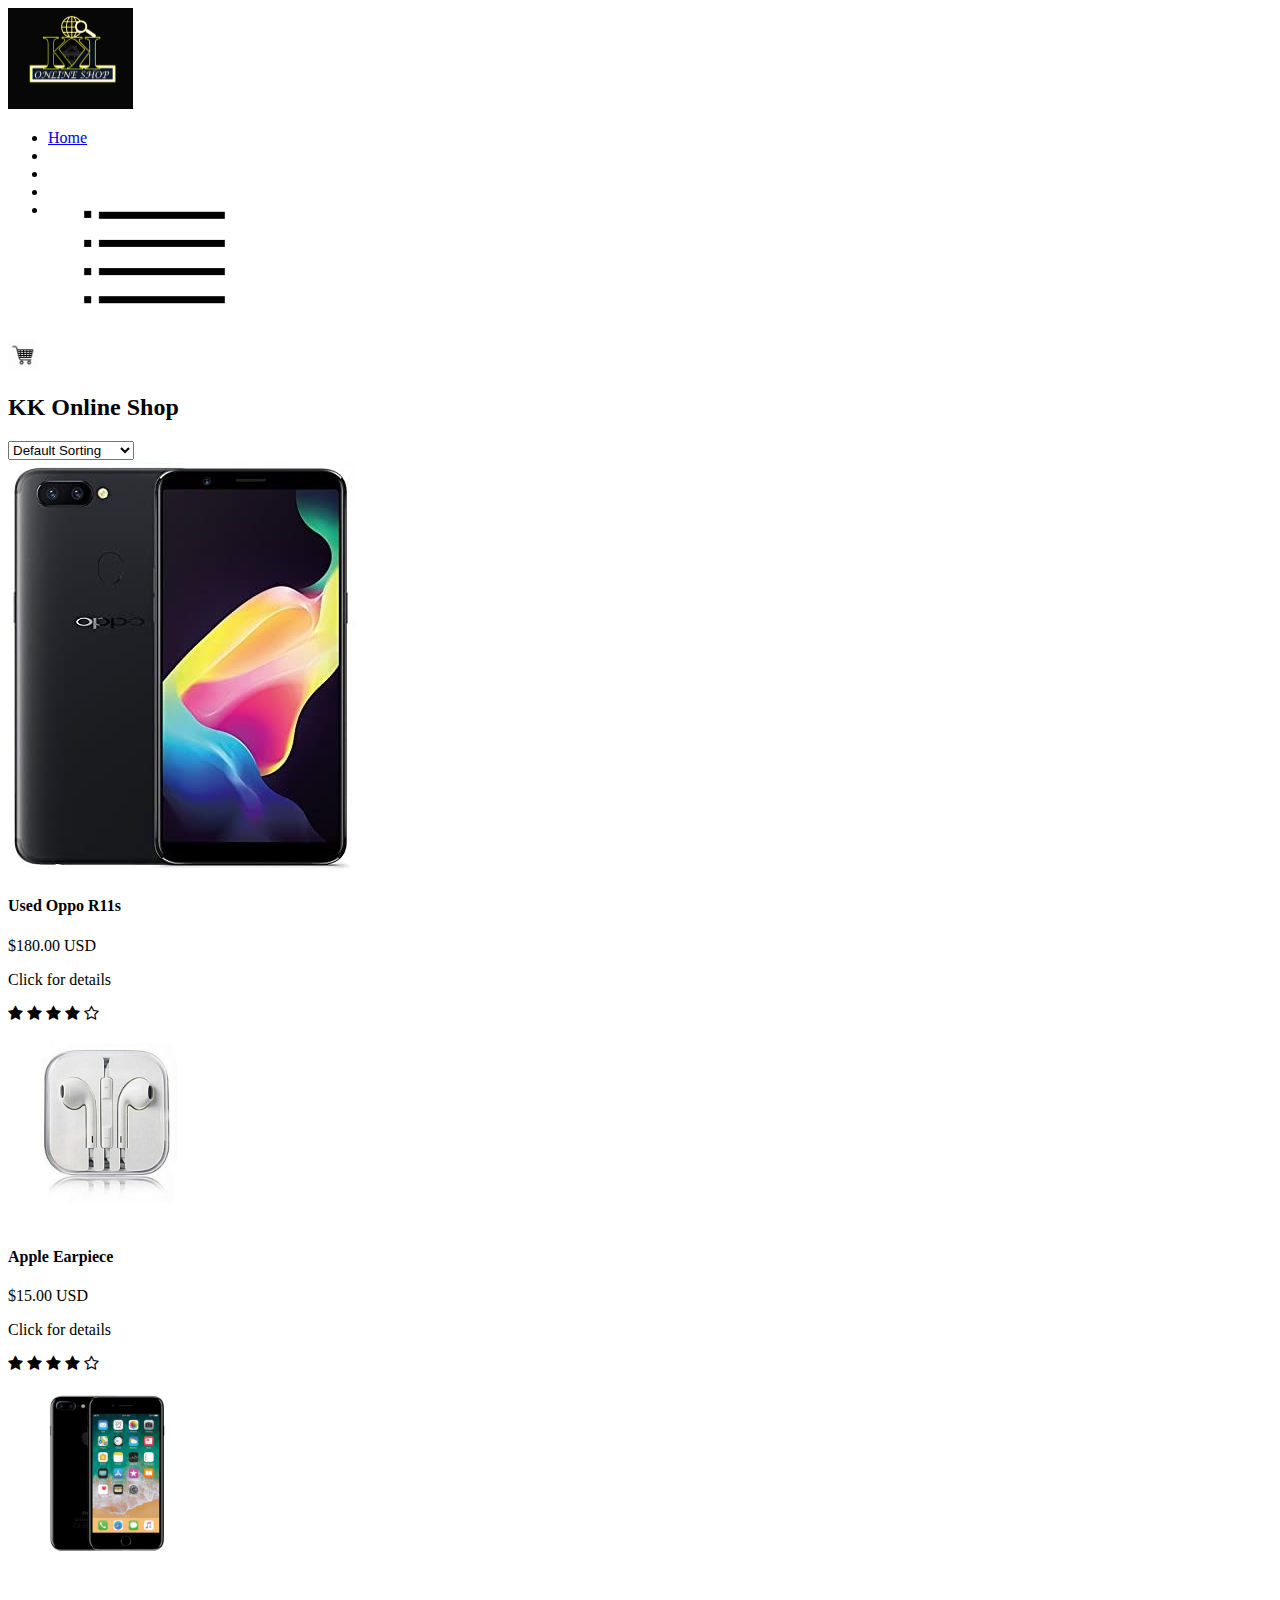
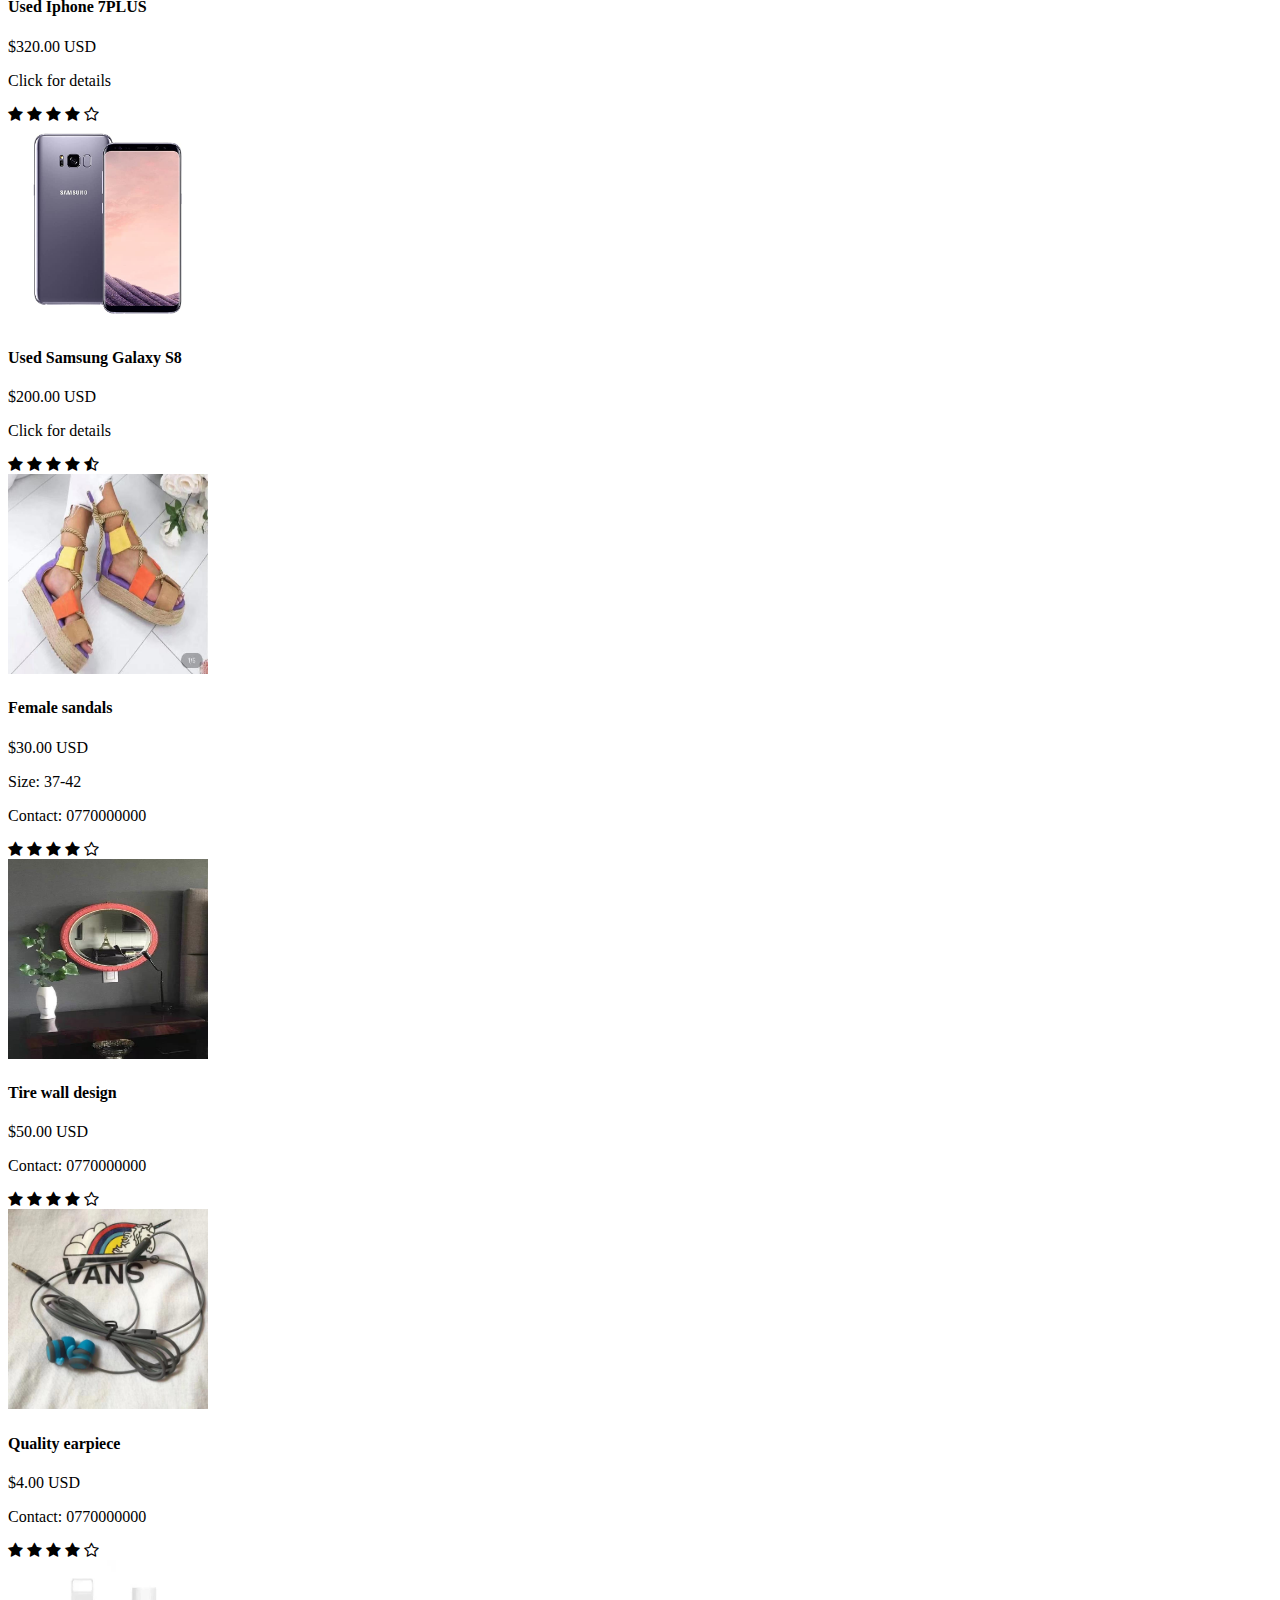
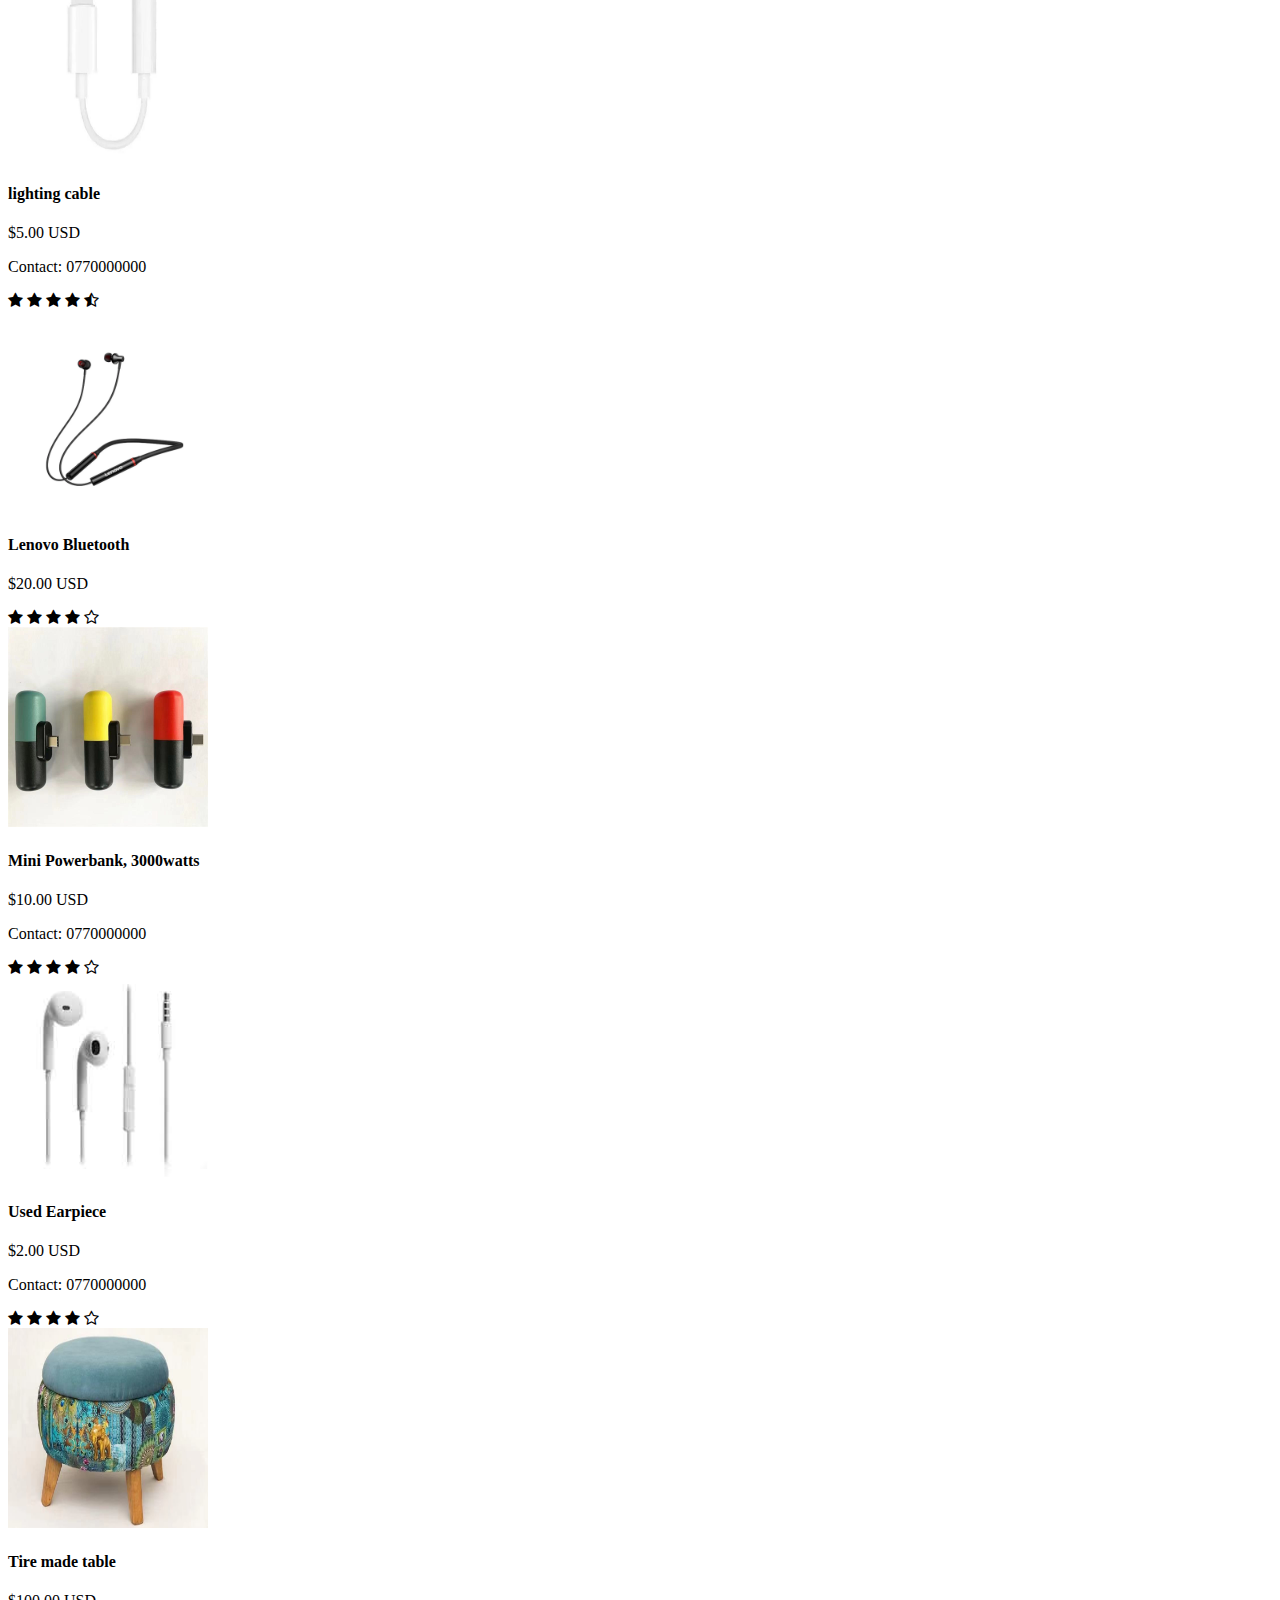
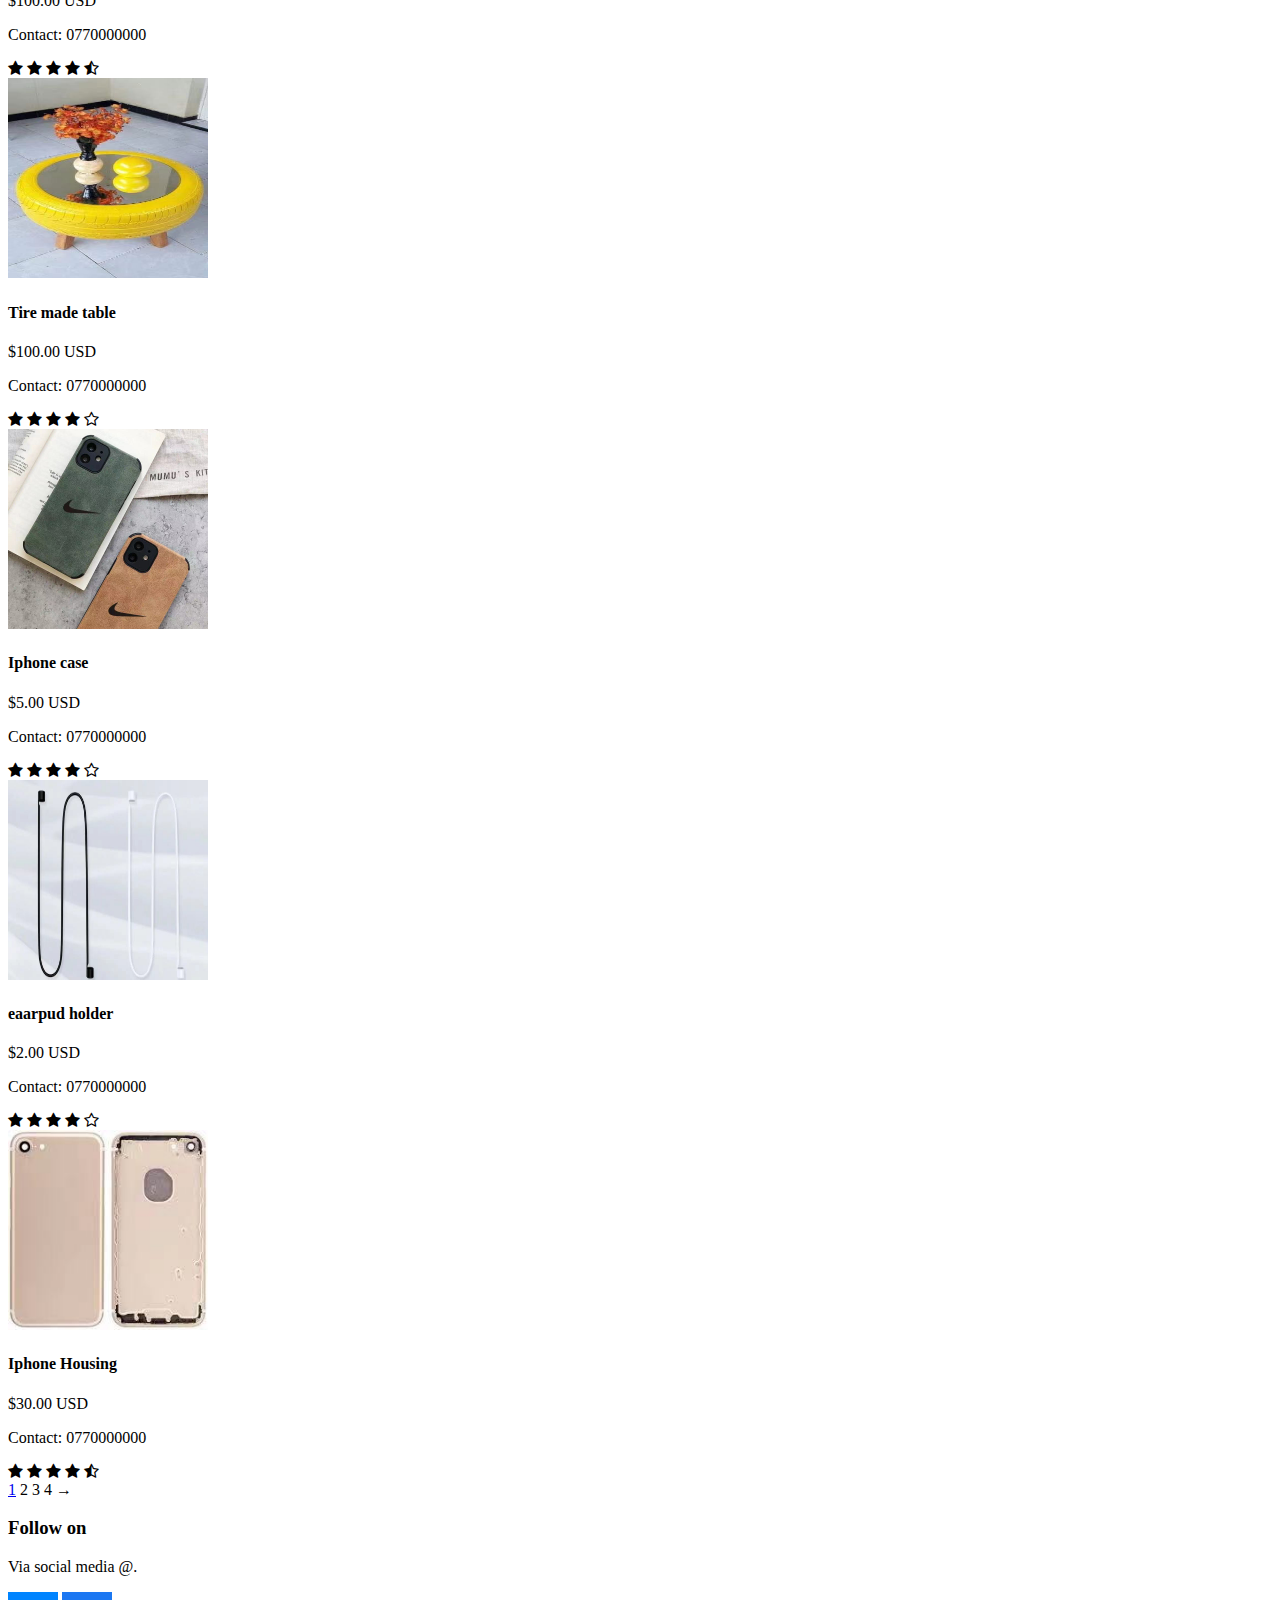
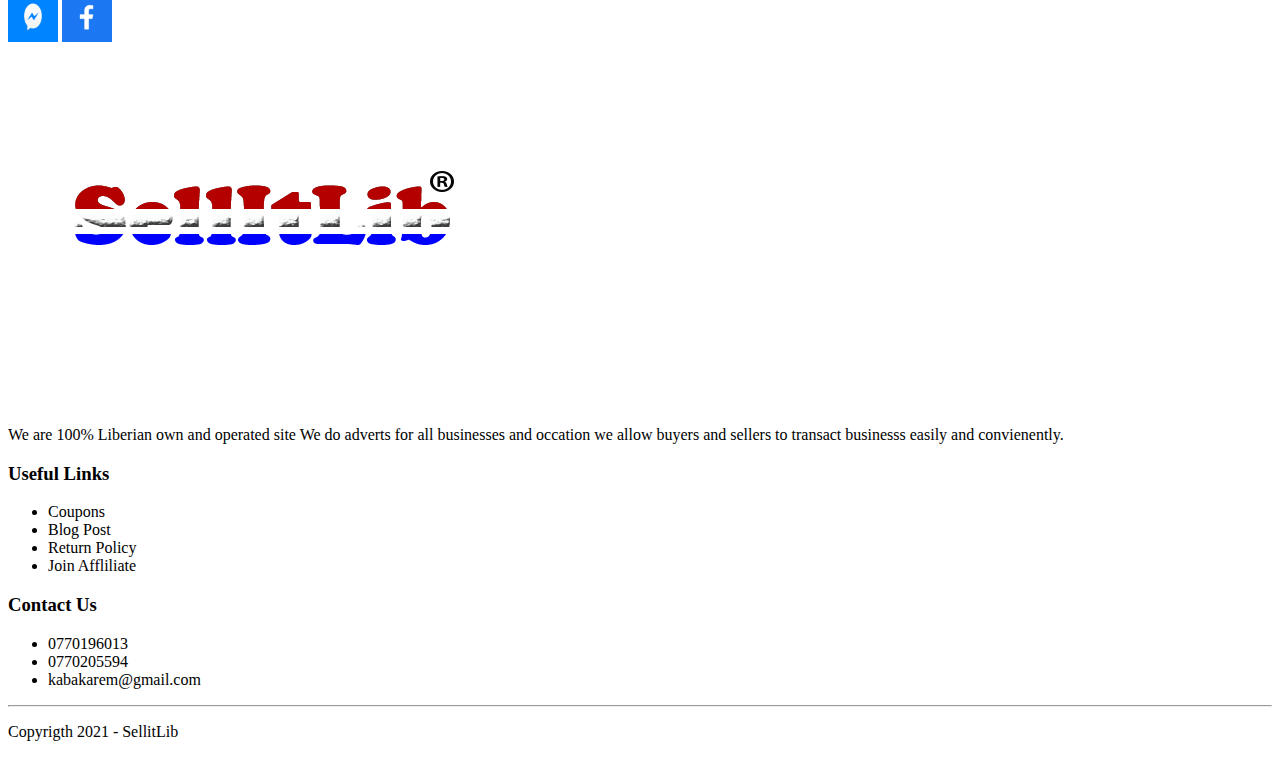
==== kkonlineshop.html @ b3c9bcdf "Added new files" ====
<!DOCTYPE html>
<html lang="en">
<head>
    <meta charset="UTF-8">
    <meta name="viewport" content="width=device-width, initial-
     scale=1.0">
    <title>kkonileshop</title>
    <link rel="stylesheet" href="style.css">
    <link href="https://fonts.googleapis.com/css2?family=Poppins:wght@300;400;500;600;700&display=swap" rel="stylesheet">
    <link rel="stylesheet" href="https://stackpath.bootstrapcdn.com/font-awesome/4.7.0/css/font-awesome.min.css">
</head>
<body>
      
    <div class="container">
    <div class="navbar">
       <div clss="logo">
           <a href="index.html"><img src="images/KAREM%20LOGO-Recovered.png" width="125px"></a>
       </div>
       <nav>
           <ul id="MenuItems">
               <li><a href="index.html">Home</a></li>
               <li><a href="product.html">Products</a></li>
               <li><a href="">Space</a></li>
               <li><a href="">Space</a></li>
               <li><a href="account.html">Space</a></li>
           </ul>
       </nav>
        <a href="cart.html"><img src="images/shopping-cart-icon-png-1.png" width="30px" height="30px"></a>
       <img src="images/menu.png" class="menu-icon" 
       onclick="menutoggle()">
    </div>  
    </div> 
 
           <div class="small-container">
             
               
               <div class="row row-2">
            <h2>KK Online Shop</h2>
               <select>
                   <option>Default Sorting</option>
                   <option>Sort by price</option>
                   <option>Sort by popularity</option>
                   <option>sort by rating</option>
                   <option>sort by sale</option>
               </select>
                 </div>  
                  
               <div class="row">
               <div class="col-4">
                   <a href="productdetail.html"><img src="images/oppo%20r11s.jpg"></a>
                        <h4>Used Oppo R11s</h4>
                      <p>$180.00 USD</p>
                      <p>Click for details</p>
                   <div class="rating">
                            <i class="fa fa-star"></i>
                            <i class="fa fa-star"></i>
                            <i class="fa fa-star"></i>
                            <i class="fa fa-star"></i>
                            <i class="fa fa-star-o"></i>
                        </div>
                    </div>
                       <div class="col-4">
                           <a href="productdetail1.html"><img src="images/earpiece.jpg" width="200px" height="200px"></a>
                        <h4>Apple Earpiece</h4>
                           <p>$15.00 USD</p>
                           <p>Click for details</p>
                        <div class="rating">
                            <i class="fa fa-star"></i>
                            <i class="fa fa-star"></i>
                            <i class="fa fa-star"></i>
                            <i class="fa fa-star"></i>
                            <i class="fa fa-star-o"></i>
                        </div>
                    </div>
                       <div class="col-4">
                           <a href="productdetail7plus.html"><img src="images/Web-Images-iPhone-7-Plus-Black.jpg" width="200px" height="200px"></a>
                        <h4>Used Iphone 7PLUS</h4>
                           <p>$320.00 USD</p>
                           <p>Click for details</p>
                        <div class="rating">
                            <i class="fa fa-star"></i>
                            <i class="fa fa-star"></i>
                            <i class="fa fa-star"></i>
                            <i class="fa fa-star"></i>
                            <i class="fa fa-star-o"></i>
                        </div>
                    </div>
                       <div class="col-4">
                           <a href="productdetail3.html"><img src="images/s8.jpg" width="200px" height="200px"></a>
                        <h4> Used Samsung Galaxy S8</h4>
                        <p>$200.00 USD</p>
                           <p>Click for details</p>
                           <div class="rating">
                            <i class="fa fa-star"></i>
                            <i class="fa fa-star"></i>
                            <i class="fa fa-star"></i>
                            <i class="fa fa-star"></i>
                            <i class="fa fa-star-half-o"></i>
                        </div>
                    </div>           
                    </div>
                              <div class="row">
                    <div class="col-4">
                        <img src="images/melo%201.jpg" width="200px" height="200px">
                        <h4>Female sandals</h4>
                        <p>$30.00 USD</p>
                        <p>Size: 37-42</p>
                        <p>Contact: 0770000000</p>
                        <div class="rating">
                            <i class="fa fa-star"></i>
                            <i class="fa fa-star"></i>
                            <i class="fa fa-star"></i>
                            <i class="fa fa-star"></i>
                            <i class="fa fa-star-o"></i>
                        </div>
                    </div>
                       <div class="col-4">
                        <img src="images/rica2.jpg" width="200px" height="200px">
                        <h4>Tire wall design</h4>
                        <p>$50.00 USD</p>
                        <p>Contact: 0770000000</p>
                           <div class="rating">
                            <i class="fa fa-star"></i>
                            <i class="fa fa-star"></i>
                            <i class="fa fa-star"></i>
                            <i class="fa fa-star"></i>
                            <i class="fa fa-star-o"></i>
                        </div>
                    </div>
                       <div class="col-4">
                        <img src="images/earpiece%201.jpg" width="200px" height="200px">
                        <h4>Quality earpiece</h4>
                           <p>$4.00 USD</p>
                         <p>Contact: 0770000000</p>
                        <div class="rating">
                            <i class="fa fa-star"></i>
                            <i class="fa fa-star"></i>
                            <i class="fa fa-star"></i>
                            <i class="fa fa-star"></i>
                            <i class="fa fa-star-o"></i>
                        </div>
                    </div>
                       <div class="col-4">
                        <img src="images/lighting%20cable.jpg" width="200px" height="200px">
                        <h4> lighting cable</h4>
                       <p>$5.00 USD</p>
                        <p>Contact: 0770000000</p>
                           <div class="rating">
                            <i class="fa fa-star"></i>
                            <i class="fa fa-star"></i>
                            <i class="fa fa-star"></i>
                            <i class="fa fa-star"></i>
                            <i class="fa fa-star-half-o"></i>
                           </div>
                    </div>
               </div>
               
    <div class="row">
                    <div class="col-4">
                        <a href="productdetaillenovo.html"><img src="images/lenovo%202.webp" width="200px" height="200px"></a>
                        <h4>Lenovo Bluetooth</h4>
                        <p>$20.00 USD</p>
                        <div class="rating">
                            <i class="fa fa-star"></i>
                            <i class="fa fa-star"></i>
                            <i class="fa fa-star"></i>
                            <i class="fa fa-star"></i>
                            <i class="fa fa-star-o"></i>
                        </div>
                    </div>
                       <div class="col-4">
                        <img src="images/powerbank.jpg" width="200px" height="200px">
                        <h4>Mini Powerbank, 3000watts</h4>
                         <p>$10.00 USD</p>
                        <p>Contact: 0770000000</p>
                           <div class="rating">
                            <i class="fa fa-star"></i>
                            <i class="fa fa-star"></i>
                            <i class="fa fa-star"></i>
                            <i class="fa fa-star"></i>
                            <i class="fa fa-star-o"></i>
                           </div>
                    </div>
                       <div class="col-4">
                        <img src="images/earpiece1.jpg" width="200px" height="200px">
                        <h4>Used Earpiece</h4>
                        <p>$2.00 USD</p>
                        <p>Contact: 0770000000</p>
                           <div class="rating">
                            <i class="fa fa-star"></i>
                            <i class="fa fa-star"></i>
                            <i class="fa fa-star"></i>
                            <i class="fa fa-star"></i>
                            <i class="fa fa-star-o"></i>
                        </div>

                    </div>
                       <div class="col-4">
                        <img src="images/Erica%201.jpg" width="200px" height="200px">
                        <h4> Tire made table</h4>
                         <p>$100.00 USD</p>
                        <p>Contact: 0770000000</p>
                           <div class="rating">
                            <i class="fa fa-star"></i>
                            <i class="fa fa-star"></i>
                            <i class="fa fa-star"></i>
                            <i class="fa fa-star"></i>
                            <i class="fa fa-star-half-o"></i>
                        </div>
                    </div>
        <div class="row">
                    <div class="col-4">
                        <img src="images/rica4.jpg" width="200px" height="200px">
                        <h4>Tire made table</h4>
                        <p>$100.00 USD</p>
                     <p>Contact: 0770000000</p>
                        <div class="rating">
                            <i class="fa fa-star"></i>
                            <i class="fa fa-star"></i>
                            <i class="fa fa-star"></i>
                            <i class="fa fa-star"></i>
                            <i class="fa fa-star-o"></i>
                        </div>
                    </div>
                       <div class="col-4">
                        <img src="images/Phone%20case.jpg" width="200px" height="200px">
                        <h4>Iphone case</h4>
                        <p>$5.00 USD</p>
                                <p>Contact: 0770000000</p>
                           <div class="rating">
                            <i class="fa fa-star"></i>
                            <i class="fa fa-star"></i>
                            <i class="fa fa-star"></i>
                            <i class="fa fa-star"></i>
                            <i class="fa fa-star-o"></i>
                        </div>

                    </div>
                       <div class="col-4">
                        <img src="images/Holder%201.jpg" width="200px" height="200px">
                        <h4>eaarpud holder</h4>
                        <p>$2.00 USD</p>
                        <p>Contact: 0770000000</p>
                           <div class="rating">
                            <i class="fa fa-star"></i>
                            <i class="fa fa-star"></i>
                            <i class="fa fa-star"></i>
                            <i class="fa fa-star"></i>
                            <i class="fa fa-star-o"></i>
                        </div>

                    </div>
                       <div class="col-4">
                        <img src="images/iphonehousing.jpg" width="200px" height="200px">
                        <h4> Iphone Housing</h4>
                        <p>$30.00 USD</p>
                        <p>Contact: 0770000000</p>
                           <div class="rating">
                            <i class="fa fa-star"></i>
                            <i class="fa fa-star"></i>
                            <i class="fa fa-star"></i>
                            <i class="fa fa-star"></i>
                            <i class="fa fa-star-half-o"></i>
                        </div>

                    </div>
               </div>
               
               <div class="page-btn">
                   <a href="page1.html"><span>1</span></a>
                    <span>2</span>
                    <span>3</span>
                    <span>4</span>
                    <span>&#8594;</span>
        
        </div>
     </div>
    </div>


<!------- footer ------->
    
    <div class="footer">
        <div class="container">
             <div class="row">
                 <div class="footer-col-1">
                      <h3>Follow on </h3>
                      <p>Via social media @.</p>
                       <div class="app logo">
                           <a href="www.facebook.com/karemkaba"><img src="images/mess.png"  width="50px" height="50px"></a>
                           <a href="www.facebook.com/karemkaba"><img src="images/facebook--600.png"  width="50px" height="50px"></a>
                     </div>
                 </div>
                 <div class="footer-col-2">
                        <img src="images/Untitled-3.png">
                        <p>We are 100% Liberian own and operated site 
                        We do adverts for all businesses and occation we allow buyers and sellers to transact businesss easily and convienently.</p>
                  </div>
                 <div class="footer-col-3">
                     <h3>Useful Links</h3>
                     <ul>
                       <li>Coupons</li>
                       <li>Blog Post</li>
                       <li>Return Policy</li>
                       <li>Join Affliliate</li>
                    </ul>
             </div>
             <div class="footer-col-4">
                   <h3>Contact Us</h3>
                   <ul>
                       <li>0770196013</li>
                       <li>0770205594</li>
                       <li>kabakarem@gmail.com</li>
                       
                  </ul>
            </div>
        </div>
   <hr>
            <p class="copyright">Copyrigth 2021 - SellitLib</p>
        </div>
    </div>
<!----------------js for toggle menu------->
    <script>
         var MenuItems = document.getElementById("MenuItems");
        
        MenuItems.style.maxHeight = "0px";
        
        function menutoggle(){
            if(MenuItems.style.maxHeight == "0px")
                {
                    MenuItems.style.maxHeight = "200px"
                } 
                else
                    {
                        MenuItems.style.maxHeight = "0px"
                } 
                    
        }
    </script>
</body>
</html>
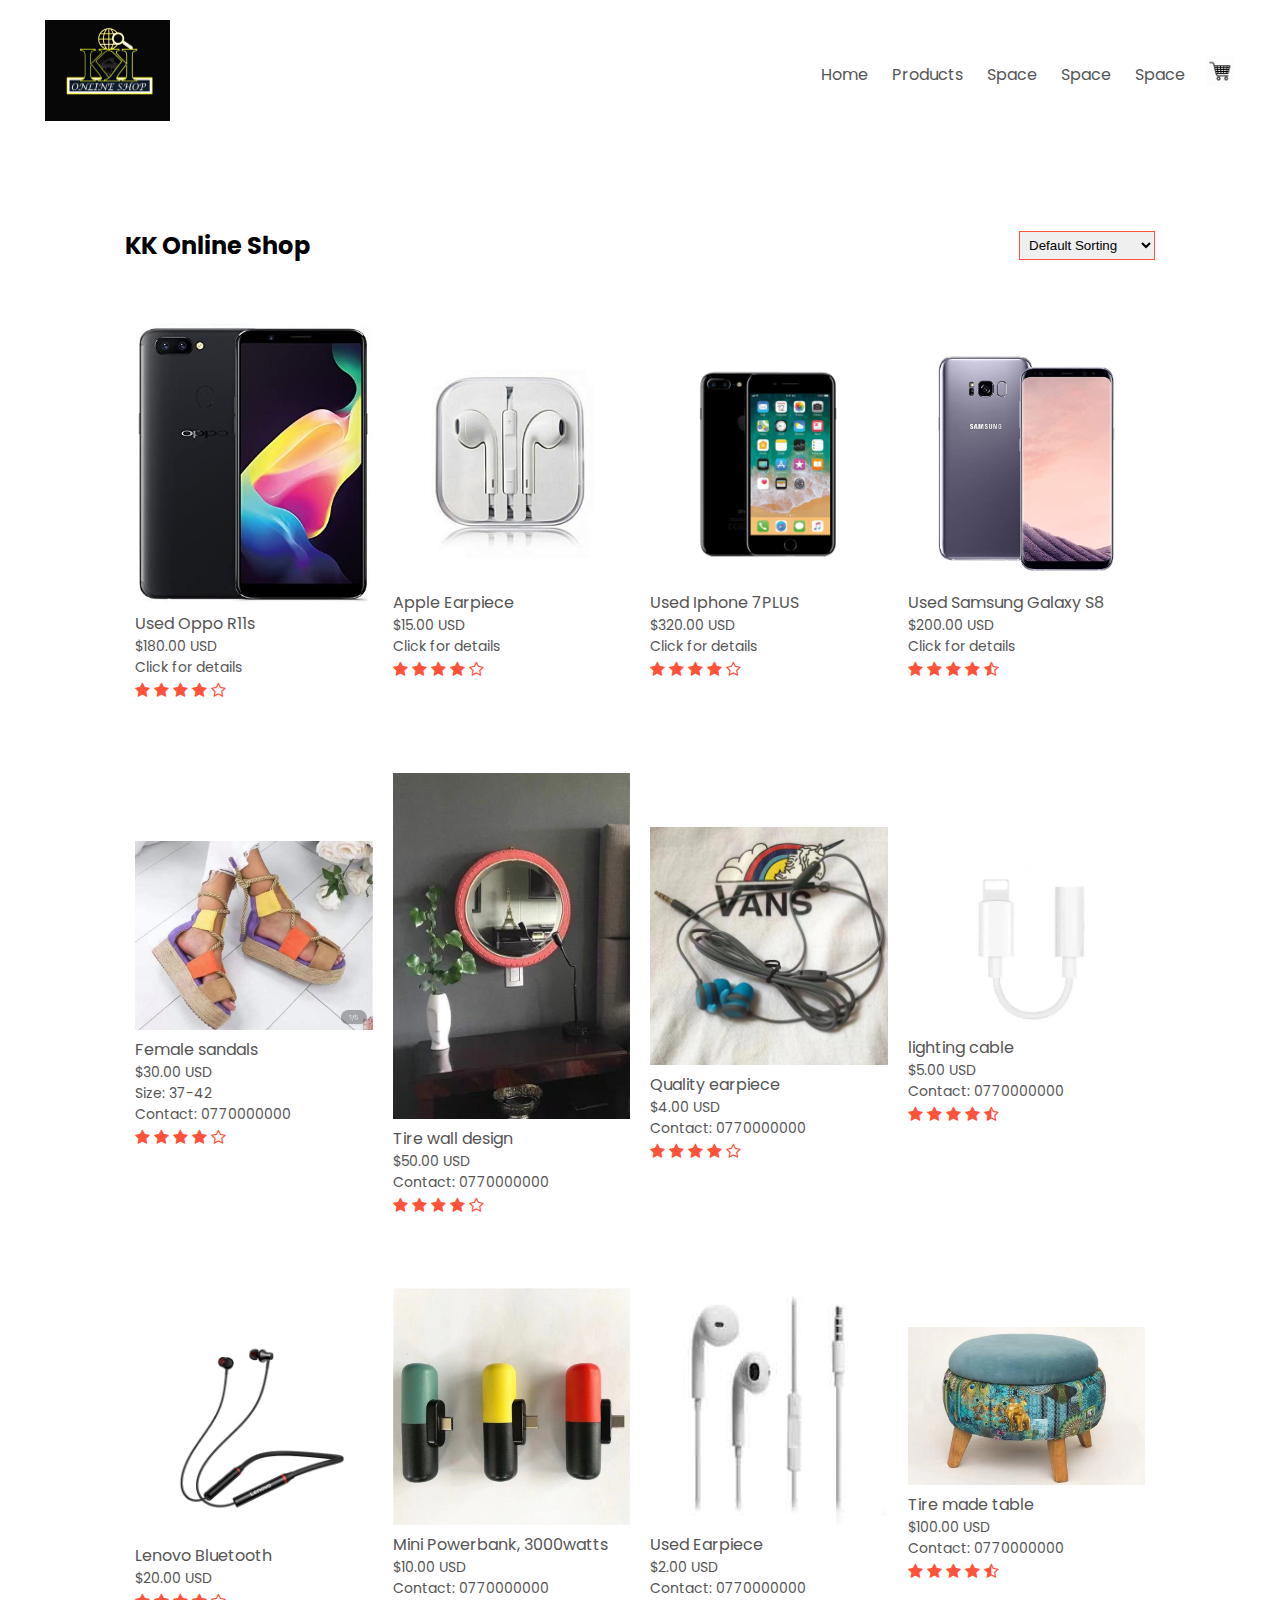
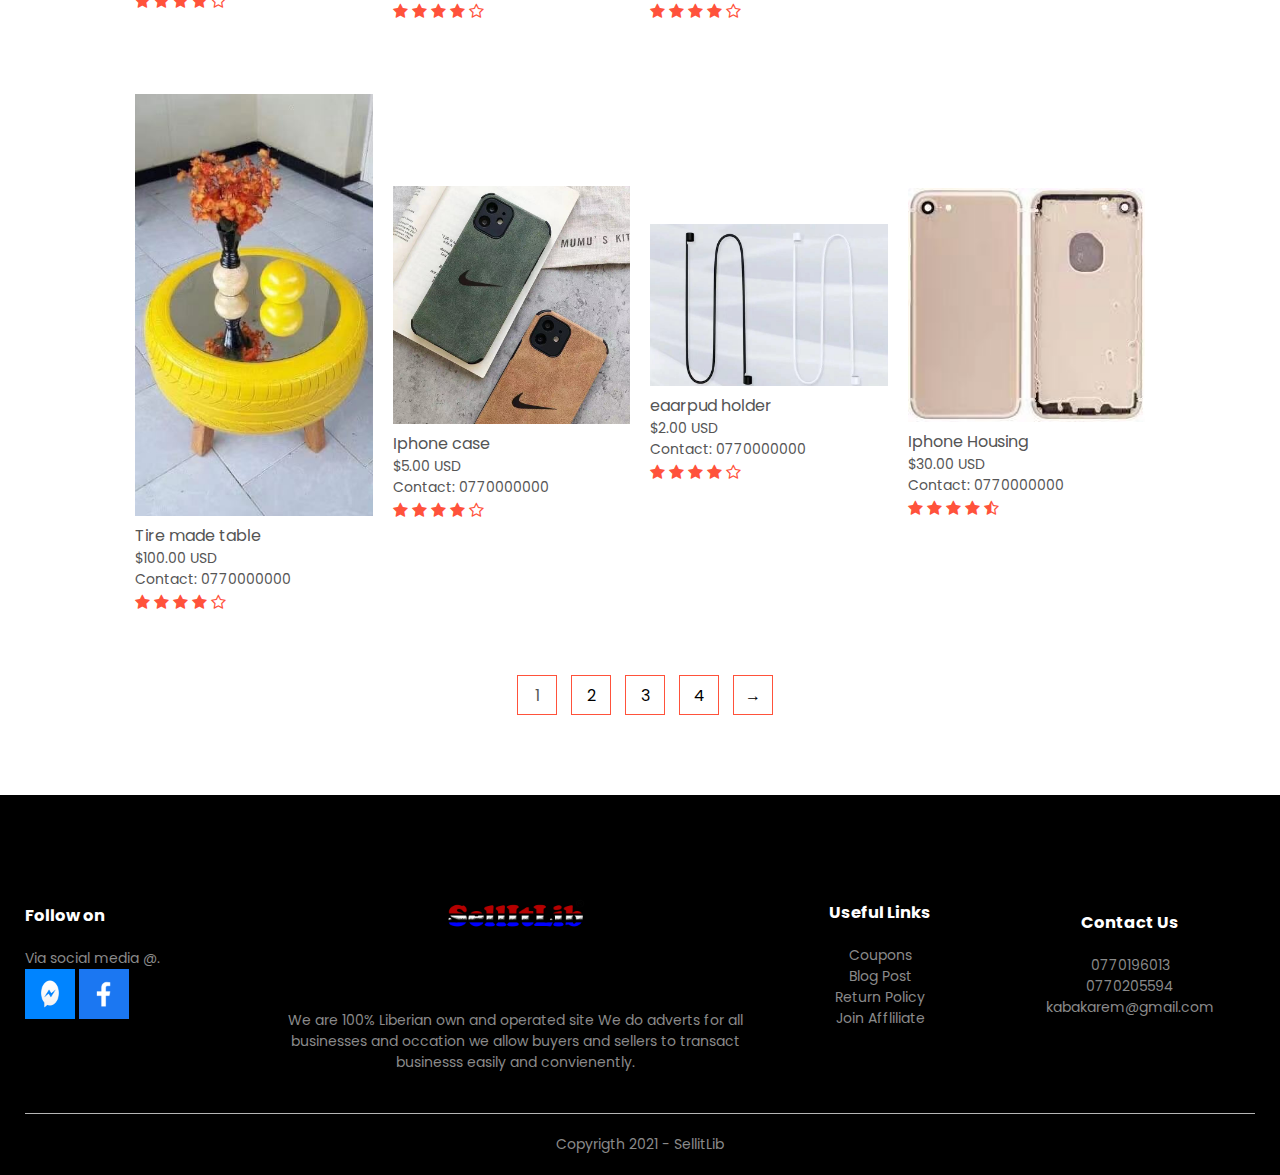
==== commit 326076d6: "files are updated" ====
--- a/kkonlineshop.html
+++ b/kkonlineshop.html
@@ -60,7 +60,7 @@
                         </div>
                     </div>
                        <div class="col-4">
-                           <a href="productdetail1.html"><img src="images/earpiece.jpg" width="200px" height="200px"></a>
+                           <a href="productdetail1.html"><img src="images/earpiece.jpg"></a>
                         <h4>Apple Earpiece</h4>
                            <p>$15.00 USD</p>
                            <p>Click for details</p>
@@ -73,7 +73,7 @@
                         </div>
                     </div>
                        <div class="col-4">
-                           <a href="productdetail7plus.html"><img src="images/Web-Images-iPhone-7-Plus-Black.jpg" width="200px" height="200px"></a>
+                           <a href="productdetail7plus.html"><img src="images/Web-Images-iPhone-7-Plus-Black.jpg"></a>
                         <h4>Used Iphone 7PLUS</h4>
                            <p>$320.00 USD</p>
                            <p>Click for details</p>
@@ -86,7 +86,7 @@
                         </div>
                     </div>
                        <div class="col-4">
-                           <a href="productdetail3.html"><img src="images/s8.jpg" width="200px" height="200px"></a>
+                           <a href="productdetail3.html"><img src="images/s8.jpg"></a>
                         <h4> Used Samsung Galaxy S8</h4>
                         <p>$200.00 USD</p>
                            <p>Click for details</p>
@@ -101,7 +101,7 @@
                     </div>
                               <div class="row">
                     <div class="col-4">
-                        <img src="images/melo%201.jpg" width="200px" height="200px">
+                        <img src="images/melo%201.jpg">
                         <h4>Female sandals</h4>
                         <p>$30.00 USD</p>
                         <p>Size: 37-42</p>
@@ -115,7 +115,7 @@
                         </div>
                     </div>
                        <div class="col-4">
-                        <img src="images/rica2.jpg" width="200px" height="200px">
+                        <img src="images/rica2.jpg">
                         <h4>Tire wall design</h4>
                         <p>$50.00 USD</p>
                         <p>Contact: 0770000000</p>
@@ -128,7 +128,7 @@
                         </div>
                     </div>
                        <div class="col-4">
-                        <img src="images/earpiece%201.jpg" width="200px" height="200px">
+                        <img src="images/earpiece%201.jpg">
                         <h4>Quality earpiece</h4>
                            <p>$4.00 USD</p>
                          <p>Contact: 0770000000</p>
@@ -141,7 +141,7 @@
                         </div>
                     </div>
                        <div class="col-4">
-                        <img src="images/lighting%20cable.jpg" width="200px" height="200px">
+                        <img src="images/lighting%20cable.jpg">
                         <h4> lighting cable</h4>
                        <p>$5.00 USD</p>
                         <p>Contact: 0770000000</p>
@@ -157,7 +157,7 @@
                
     <div class="row">
                     <div class="col-4">
-                        <a href="productdetaillenovo.html"><img src="images/lenovo%202.webp" width="200px" height="200px"></a>
+                        <a href="productdetaillenovo.html"><img src="images/lenovo%202.webp"></a>
                         <h4>Lenovo Bluetooth</h4>
                         <p>$20.00 USD</p>
                         <div class="rating">
@@ -169,7 +169,7 @@
                         </div>
                     </div>
                        <div class="col-4">
-                        <img src="images/powerbank.jpg" width="200px" height="200px">
+                        <img src="images/powerbank.jpg">
                         <h4>Mini Powerbank, 3000watts</h4>
                          <p>$10.00 USD</p>
                         <p>Contact: 0770000000</p>
@@ -182,7 +182,7 @@
                            </div>
                     </div>
                        <div class="col-4">
-                        <img src="images/earpiece1.jpg" width="200px" height="200px">
+                        <img src="images/earpiece1.jpg">
                         <h4>Used Earpiece</h4>
                         <p>$2.00 USD</p>
                         <p>Contact: 0770000000</p>
@@ -196,7 +196,7 @@
 
                     </div>
                        <div class="col-4">
-                        <img src="images/Erica%201.jpg" width="200px" height="200px">
+                        <img src="images/Erica%201.jpg">
                         <h4> Tire made table</h4>
                          <p>$100.00 USD</p>
                         <p>Contact: 0770000000</p>
@@ -210,7 +210,7 @@
                     </div>
         <div class="row">
                     <div class="col-4">
-                        <img src="images/rica4.jpg" width="200px" height="200px">
+                        <img src="images/rica4.jpg">
                         <h4>Tire made table</h4>
                         <p>$100.00 USD</p>
                      <p>Contact: 0770000000</p>
@@ -223,7 +223,7 @@
                         </div>
                     </div>
                        <div class="col-4">
-                        <img src="images/Phone%20case.jpg" width="200px" height="200px">
+                        <img src="images/Phone%20case.jpg">
                         <h4>Iphone case</h4>
                         <p>$5.00 USD</p>
                                 <p>Contact: 0770000000</p>
@@ -237,7 +237,7 @@
 
                     </div>
                        <div class="col-4">
-                        <img src="images/Holder%201.jpg" width="200px" height="200px">
+                        <img src="images/Holder%201.jpg">
                         <h4>eaarpud holder</h4>
                         <p>$2.00 USD</p>
                         <p>Contact: 0770000000</p>
@@ -251,7 +251,7 @@
 
                     </div>
                        <div class="col-4">
-                        <img src="images/iphonehousing.jpg" width="200px" height="200px">
+                        <img src="images/iphonehousing.jpg">
                         <h4> Iphone Housing</h4>
                         <p>$30.00 USD</p>
                         <p>Contact: 0770000000</p>
@@ -276,6 +276,7 @@
         </div>
      </div>
     </div>
+   
 
 
 <!------- footer ------->
--- a/style.css
+++ b/style.css
@@ -0,0 +1,525 @@
+*{
+    margin: 0;
+    padding: 0;
+    box-sizing: border-box;
+}
+
+body{
+    font-family: 'Poppins', sans-serif;
+}
+
+.navbar{
+    display: flex;
+    align-items: center;
+    padding: 20px;
+}
+nav{
+    flex: 1;
+    text-align: right;
+}
+nav ul{
+    display: inline-block;
+    list-style-type: none;
+}
+nav ul li{
+    display: inline-block;
+    margin-right: 20px;
+}
+a{
+    text-decoration: none;
+    color: #555;
+}
+p{
+    color:#555;
+}
+.container{
+    max-width: 1300px;
+    margin: auto;
+    padding-left: 25px;
+    padding-right: 25px;
+}
+.row{
+    display: flex;
+    align-items: center;
+    flex-wrap: wrap;
+    justify-content: space-around;
+}
+.col-2{
+    flex-basis: 50%;
+    min-width: 300px;
+}
+.col-2 img{
+    max-width: 80%;
+    padding: 50px 0;
+}
+.col-2 h1{
+    font-size: 50px;
+    line-height: 60px;
+    margin: 25px 0;
+}
+.btn{
+    display: inline-block;
+    background: #ff523b;
+    color: #fff;
+    padding: 8px 30px;
+    margin: 30px 0;
+    border-radius: 30px,
+    transition: background 0.5s;
+}
+
+.btn:hover{
+    background: #563434;
+}
+
+.header{
+    background: radial-gradient(#fff,#ffd6d6);
+}
+.header .row{
+    margin-top: 70px;
+}
+.categories{
+    margin: 70px 0;
+}
+.col-3{
+    flex-basis: 30%; 
+    min-width: 250px;
+    margin-bottom: 30px;
+}
+.col-3 img{
+    width: 100%
+}
+.small-container{
+    max-width: 1080px;
+    margin: auto;
+    padding-left: 25px;
+    padding-right: 25px;
+}
+.col-4{
+    flex-basis: 25%;
+    padding: 10px;
+    min-width: 200px;
+    margin-bottom: 50px;
+    transition: transform 0.5s;
+}
+.col-4 img{
+    width: 100%;
+}
+
+.title{
+    text-align: center;
+    margin: 0 auto 80px;
+    position: relative;
+    line-height: 60px;
+    color: #555;
+}
+.title:after{
+    content: '';
+    background: #ff523b;
+    width: 80px;
+    height: 5px;
+    border-radius: 5px;
+    position: absolute;
+    bottom: 0;
+    left: 50%;
+    transform: translateX(-50%);
+}
+h4{
+    color: #555;
+    font-weight: normal;
+}
+
+.col-4 p{
+    font-size: 14px;
+}
+.rating .fa{
+    color: #ff523b;
+}
+.col-4:hover{
+    transform: translateY(-5px);
+}
+
+
+/*------- offer ------*/
+
+.offer{
+       background: radial-gradient(#fff,#ffd6d6);
+       margin-top: 80px;
+       padding: 30x 0;
+}
+.col-2 .offer-img{
+    padding: 50px;
+}
+small{
+    color: #555;
+}
+
+/*-------------testimonial--------*/
+
+.testimonial{
+    padding-top: 100px;
+}
+.testimonial .col-3{
+    text-align: center;
+    padding: 40px 20px;
+    box-shadow: 0 0 20px 0px rgba(0,0,0,0.1);
+    cursor: pointer;
+    transition: transform 0.5s;
+}
+.testimonial .col-3 img{
+    width: 50px;
+    margin-top: 20px;
+    border-radius: 50%;
+}
+.testimonial .col-3:hover{
+    transform: translateY(-10px);
+}
+.fa.fa-quote-left{
+    font-size: 34px;
+    color: #ff523b;
+}
+.col-3 p{
+    font-size: 12px;
+    margin: 12px 0;
+    color: #777;
+}
+
+.testimonial .col-3 h3{
+    font-weight: 600;
+    color: #555;
+    font-size: 16px;
+}
+
+/*------brands--------*/
+.brands{
+    margin: 100px auto;
+}
+.col-5{
+    width: 160px;
+}
+.col-5 img{
+    width: 100%;
+    cursor: pointer;
+    filter: grayscale(100%);
+}
+.col-5 img:hover{
+    filter: grayscale(0);
+}
+
+/*-----footer-----*/
+
+.footer{
+    background: #000;
+    color: #8a8a8a;
+    font-size: 14px;
+    padding: 60px 0 20px;
+}
+.footer p{
+    color: #8a8a8a;
+}
+.footer h3{
+    color: #fff;
+    margin-bottom: 20px;
+}
+.footer-col-1, .footer-col-2, .footer-col-3, .footer-col-4{
+    min-width: 250px;
+    margin-bottom: 20px;
+}
+.footer-col-1{
+    flex-wrap: 30%;
+}
+.footer-col-2{
+    flex: 1;
+    text-align: center;
+}
+.footer-col-2 img{
+    width: 180px;
+    margin-bottom: 20px;
+}
+.footer-col-3, .footer-col-4{
+    flex-basis: 12%;
+    text-align: center;
+}
+ul{
+    list-style-type: none;
+}
+.app-logo{
+    margin-top: 20px;
+}
+.app-logo img{
+    width: 140px;
+}
+.footer hr{
+    border: none;
+    background: #b5b5b5;
+    height: 1px;
+    margin: 20px 0;
+}
+.copyright{
+    text-align: center;
+}
+.menu-icon{
+    width: 28px;
+    margin-left: 20px;
+    display: none;
+}
+/*--------- media query for menu -------*/
+
+@media only screen and (max-width: 800px){
+    
+    nav ul{
+        position: absolute;
+        top: 100px;
+        left: 0;
+        background: #333;
+        width: 100%;
+        overflow: hidden;
+        transition: max-height 0.5s;
+    }
+    nav ul li{
+        display: block;
+        margin-right: 50px;
+        margin-top: 10px;
+        margin-bottom: 10px;
+      }
+    nav ul li a{
+        color: #fff;
+    }
+    .menu-icon{
+        display: block;
+        cursor: pointer;
+    }
+}
+/*--------all products page---------*/
+
+.row-2{
+        justify-content: space-between;
+        margin: 80px auto 50px;
+    }
+select{
+    border: 1px solid #ff523b;
+    padding: 5px;
+
+}
+select:focus{
+    outline: none;
+}
+.page-btn{
+    margin: 0 auto 80px;
+}
+.page-btn span{
+    display: inline-block;
+    border: 1px solid #ff523b;
+    margin-left: 10px;
+    width: 40px;
+    height: 40px;
+    text-align: center;
+    line-height: 40px;
+    cursor: pointer;
+} 
+.page-btn span:hover{
+    background: #ff523b;
+    color: white;
+}
+    
+    
+
+/*--------single product details------*/
+
+.single-product{
+    margin-top:80px;
+}
+
+.single-product .col-2 img{
+    padding: 0;
+}
+.single-product .col-2{
+    padding: 20px;
+}
+.single-product h4{
+    margin: 20px 0;
+    font-size: 22px;
+    font-weight: bold;
+}
+.single-product select{
+    display: block;
+    padding: 10px;
+    margin-top: 20px;
+}
+
+.single-product input{
+    width: 50px;
+    height: 40px;
+    padding-left: 10px;
+    font-size: 20px;
+    margin-right: 10px;
+    border: 1px solid #ff523b;
+}
+input:focus{
+    outline: none;
+}
+.single-product .fa{
+    color: #ff523b;
+    margin-left: 10px;
+}
+
+.small-img-row{
+    display: flex;
+    justify-content: space-between;
+}
+.small-img-col{
+    flex-basis: 24%;
+    cursor: pointer;
+}
+
+
+/*------ cart items -------*/
+.cart-page{
+    margin: 80px auto;
+}
+table{
+    width: 100%;
+        border-collapse: collapse;
+}
+.cart-info{
+    display: flex;
+    flex-wrap: wrap;
+}
+th{
+    text-align: left;
+    padding: 5px;
+    color: #fff;
+    background: #ff523b;
+    font-weight: normal;
+}
+td{
+    padding: 10px 5px;
+}
+td input{
+    width: 40px;
+    height: 30px;
+    padding: 5px;
+}
+td a{
+    color: #ff523b;
+    font-size: 12px;
+}
+td img{
+    width: 80px;
+    height: 80px;
+    margin-right: 10px;
+}
+.total-price{
+    display:flex;
+    justify-content: flex-end;
+}
+
+.total-price table{
+    border-top: 3px solid #ff523b;
+    width: 100%;
+    max-width: 405px;
+}
+td:last-child{
+    text-align: right;
+}
+th:last-child{
+    text-align: right;
+}
+
+/*---------account page--------*/
+.account-page{
+    padding: 50px 0;
+    background: radial-gradient(#fff,#ffd6d6);
+}
+.form-container{
+    background: #fff;
+    width: 300px;
+    height: 400px;
+    position: relative;
+    text-align: center;
+    padding: 20px 0;
+    margin: auto;
+    box-shadow: 0 0 20px 0px rgba(0,0,0,0.1);
+    overflow: hidden;
+
+}
+.form-container span{
+    font-weight: bold;
+    padding: 0 10px;
+    color: #555;
+    cursor: pointer;
+    width: 100px;
+    display: inline-block;
+}
+.form-btn{
+    display: inline-block;
+}
+.form-container form{
+    max-width: 300px;
+    padding: 0 20px;
+    position: absolute;
+    top: 130px;
+    transition: transform 1s;
+}
+form input{
+    width: 100%
+    height: 30px;
+    margin: 10px 0;
+    padding: 0 10px;
+    border: 1px solid #ccc;
+}
+form .btn{
+    width: 100%;
+    border: none;
+    cursor: pointer;
+    margin: 10px 0;
+}
+form .btn:focus{
+    outline: none;
+}
+#LoginForm{
+    left: -300px;
+}
+#RegForm{
+    left: 0;
+}
+form a{
+    font-size: 12px;
+}
+#Indicator{
+    width: 100px;
+    border: none;
+    background: #ff523b;
+    height: 3px;
+    margin-top: 8px;
+    transform: translateX(100px);
+    transition: transform 1s;
+}
+
+
+
+
+
+/*--------- media query for less than 600 screen size -------*/
+
+@media only screen and (max-width: 600px){
+    .row{
+        text-align: center;
+    }
+    .col-2, .col-3, .col-4{
+        flex-basis: 100%;
+    }
+    .single-product .row{
+        text-align: left;
+    }
+    .single-product .col-2{
+        padding: 20px 0;
+    }
+    .single-product h1{
+        font-size: 26p;
+        line-height: 32px;
+    }
+    
+    .cart-info p{
+        display: none;
+    }
+    